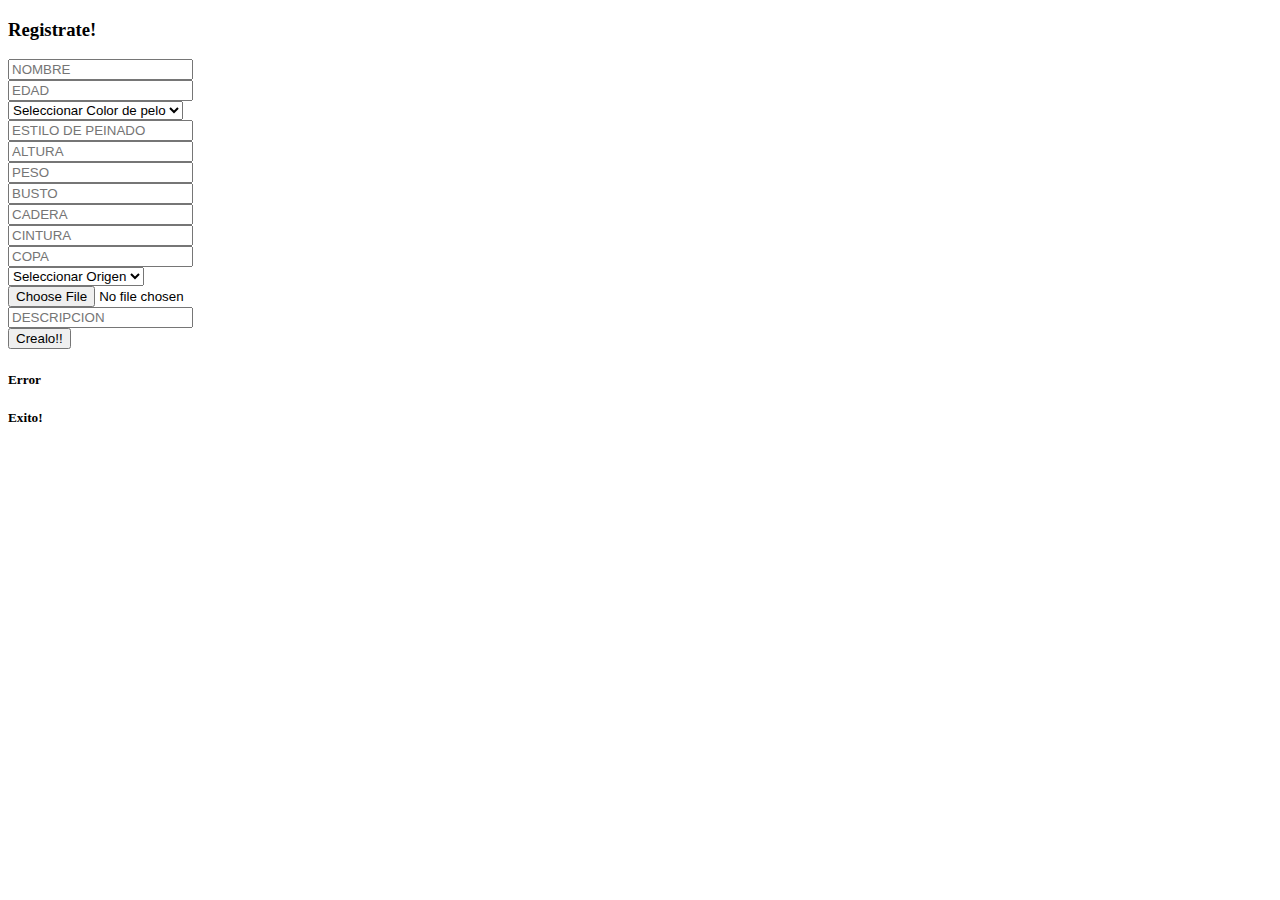
==== chicasApp/src/main/resources/templates/chica_form.html @ 037c04e4 "2" ====
<!DOCTYPE html>
<!--
To change this license header, choose License Headers in Project Properties.
To change this template file, choose Tools | Templates
and open the template in the editor.
-->
<html xmlns:th="http://www.thymeleaf.org" xmlns:sec ="http//www.thymeleaf.org/extras/spring-security" lang="en">
    <head th:replace ="/fragments/head :: head"> </head>
    <body>
        <nav th:replace = "/fragments/Barra :: nav"></nav>
        <div class="container-fluid m-5 contenedor" >

            <form class="formulario" th:action="@{/chica/registro}" method="POST" enctype="multipart/form-data">

                <div class="form-group my-3">
                    <h3 class="card-title">Registrate!</h3>
                </div>
                <div class="form-group my-3">
                    <input type="text" class="form-control" name="nombre" placeholder="NOMBRE" th:value="${nombre}">
                </div>
                <div class="form-group my-3">
                    <input type="number" class="form-control" name="edad" placeholder="EDAD" th:value="${edad}">
                </div>
                <div class="form-group my-3">
                    
                    <select name="color">
                        
                        <option>Seleccionar Color de pelo</option>
                        
                        <option th:each ="color : ${colores}"
                                th:value="${color.id}"
                                th:text="${color.nombre}"
                                />
                        
                    </select>
                    
                </div>    
                <div class="form-group my-3">
                    <input type="text" class="form-control" name="peinado" placeholder="ESTILO DE PEINADO" th:value="${peinado}">
                </div>
                <div class="form-group my-3">
                    <input type="number" class="form-control" name="altura" placeholder="ALTURA" th:value="${nombre}">
                </div>
                <div class="form-group my-3">
                    <input type="number" class="form-control" name="nombre" placeholder="PESO" th:value="${nombre}">
                </div>
                <div class="form-group my-3">
                    <input type="number" class="form-control" name="nombre" placeholder="BUSTO" th:value="${nombre}">
                </div>
                <div class="form-group my-3">
                    <input type="number" class="form-control" name="nombre" placeholder="CADERA" th:value="${nombre}">
                </div>
                <div class="form-group my-3">
                    <input type="number" class="form-control" name="nombre" placeholder="CINTURA" th:value="${nombre}">
                </div>
                <div class="form-group my-3">
                    <input type="text" class="form-control" name="nombre" placeholder="COPA" th:value="${nombre}">
                </div>
                
                <div class="form-group my-3">
                    
                    <select name="anime">
                        
                        <option>Seleccionar Origen</option>
                        
                        <option th:each ="origen : ${origenes}"
                                th:value="${origen.id}"
                                th:text="${origen.nombre}"
                                />
                        
                    </select>
                    
                </div>    

                <div class="form-group my-3">
                    <input type="file" class="form-control" name="archivo" >
                </div>

               <div class="form-group my-3">
                    <input type="text" class="form-control" name="nombre" placeholder="DESCRIPCION" th:value="${nombre}">
                </div>
               

                <button type="submit" class="btn btn-primary mt-3 botones" >Crealo!!</button>
                
                <div th:if="${error != null}" class="card text-white bg-danger mb-3 mensajeError">
                    <div class="card-body">
                        <h5 class="card-title">Error </h5>
                        <p class="card-text"  th:text="${error}"></p>
                    </div>                    
                </div>

                <div th:if="${exito != null}" class="card text-white bg-success mb-3 mt-3 mensajeExito">
                    <div class="card-body">
                        <h5 class="card-title">Exito! </h5>
                        <p class="card-text" th:text="${exito}"></p>
                    </div>   
                </div>    


            </form>
        </div>

        <script th:replace ="/fragments/script :: script"></script>
    </body>
</html>
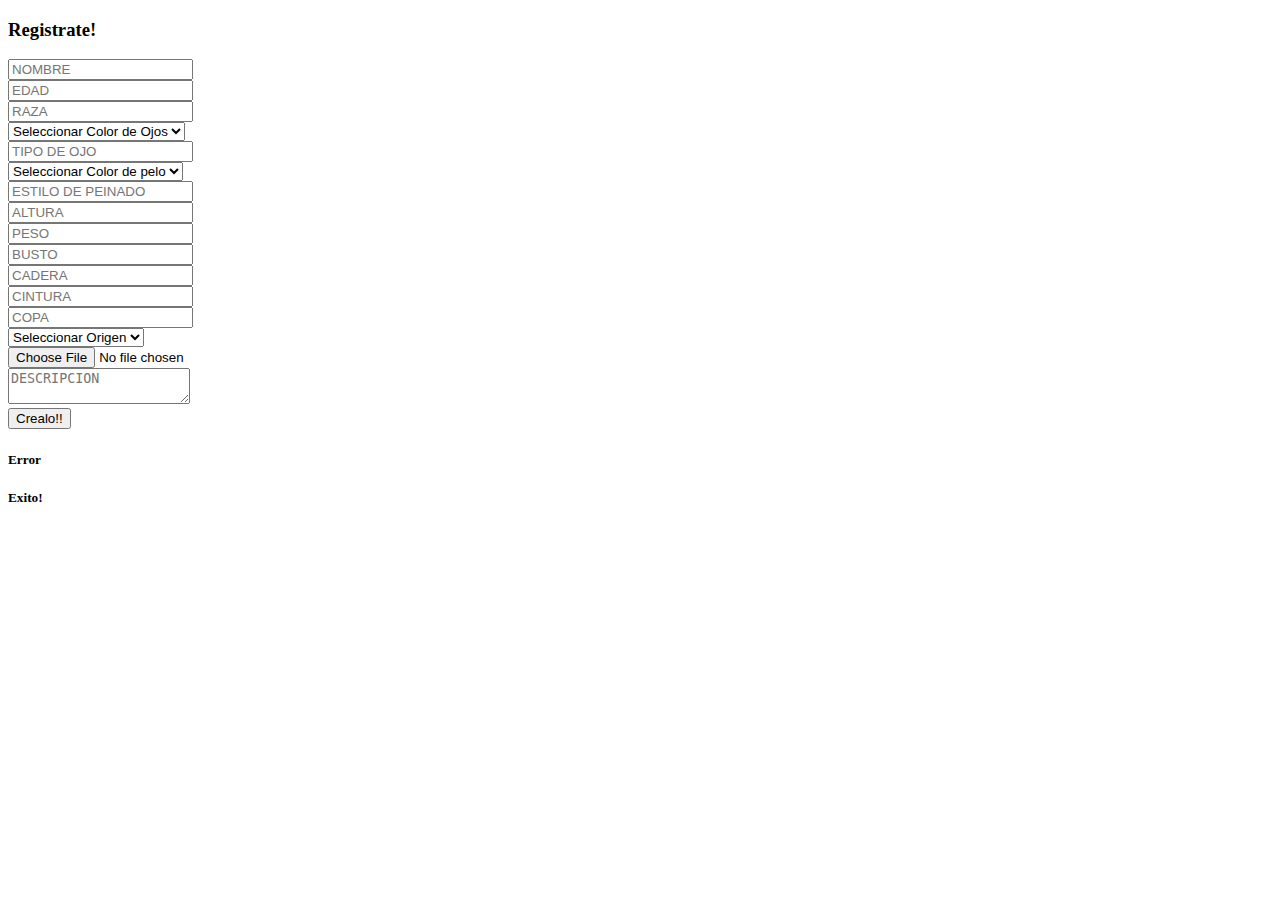
==== commit 0e3e1e37: "4" ====
--- a/chicasApp/src/main/resources/templates/chica_form.html
+++ b/chicasApp/src/main/resources/templates/chica_form.html
@@ -17,13 +17,37 @@
                 </div>
                 <div class="form-group my-3">
                     <input type="text" class="form-control" name="nombre" placeholder="NOMBRE" th:value="${nombre}">
+                    
                 </div>
                 <div class="form-group my-3">
                     <input type="number" class="form-control" name="edad" placeholder="EDAD" th:value="${edad}">
                 </div>
                 <div class="form-group my-3">
+                    <input type="text" class="form-control" name="raza" placeholder="RAZA" th:value="${raza}">
+                </div>
+                 <div class="form-group my-3">
                     
-                    <select name="color">
+                    <select name="idColorOjo">
+                        
+                        <option>Seleccionar Color de Ojos</option>
+                        
+                        <option th:each ="colojo : ${colorOjos}"
+                                th:value="${colojo.id}"
+                                th:text="${colojo.nombre}"
+                                th:style="'background-color: ${colojo.codigoHex}'"
+                                style=' '
+                                
+                                />
+                        
+                    </select>
+                    
+                </div>    
+                <div class="form-group my-3">
+                    <input type="text" class="form-control" name="tipoOjo" placeholder="TIPO DE OJO" th:value="${tipoOjo}">
+                </div>
+                <div class="form-group my-3">
+                    
+                    <select name="idColor">
                         
                         <option>Seleccionar Color de pelo</option>
                         
@@ -39,27 +63,27 @@
                     <input type="text" class="form-control" name="peinado" placeholder="ESTILO DE PEINADO" th:value="${peinado}">
                 </div>
                 <div class="form-group my-3">
-                    <input type="number" class="form-control" name="altura" placeholder="ALTURA" th:value="${nombre}">
+                    <input type="number" class="form-control" name="altura" placeholder="ALTURA" th:value="${altura}">
                 </div>
                 <div class="form-group my-3">
-                    <input type="number" class="form-control" name="nombre" placeholder="PESO" th:value="${nombre}">
+                    <input type="number" class="form-control" name="peso" placeholder="PESO" th:value="${peso}">
                 </div>
                 <div class="form-group my-3">
-                    <input type="number" class="form-control" name="nombre" placeholder="BUSTO" th:value="${nombre}">
+                    <input type="number" class="form-control" name="busto" placeholder="BUSTO" th:value="${busto}">
                 </div>
                 <div class="form-group my-3">
-                    <input type="number" class="form-control" name="nombre" placeholder="CADERA" th:value="${nombre}">
+                    <input type="number" class="form-control" name="cadera" placeholder="CADERA" th:value="${cadera}">
                 </div>
                 <div class="form-group my-3">
-                    <input type="number" class="form-control" name="nombre" placeholder="CINTURA" th:value="${nombre}">
+                    <input type="number" class="form-control" name="cintura" placeholder="CINTURA" th:value="${cintura}">
                 </div>
                 <div class="form-group my-3">
-                    <input type="text" class="form-control" name="nombre" placeholder="COPA" th:value="${nombre}">
+                    <input type="text" class="form-control" name="copa" placeholder="COPA" th:value="${copa}">
                 </div>
                 
                 <div class="form-group my-3">
                     
-                    <select name="anime">
+                    <select name="idOrigen">
                         
                         <option>Seleccionar Origen</option>
                         
@@ -77,8 +101,8 @@
                 </div>
 
                <div class="form-group my-3">
-                    <input type="text" class="form-control" name="nombre" placeholder="DESCRIPCION" th:value="${nombre}">
-                </div>
+                   <textarea type="text" class="form-control descripcion" name="descripcion" placeholder="DESCRIPCION" th:value="${descripcion}"></textarea>
+               </div>
                
 
                 <button type="submit" class="btn btn-primary mt-3 botones" >Crealo!!</button>
